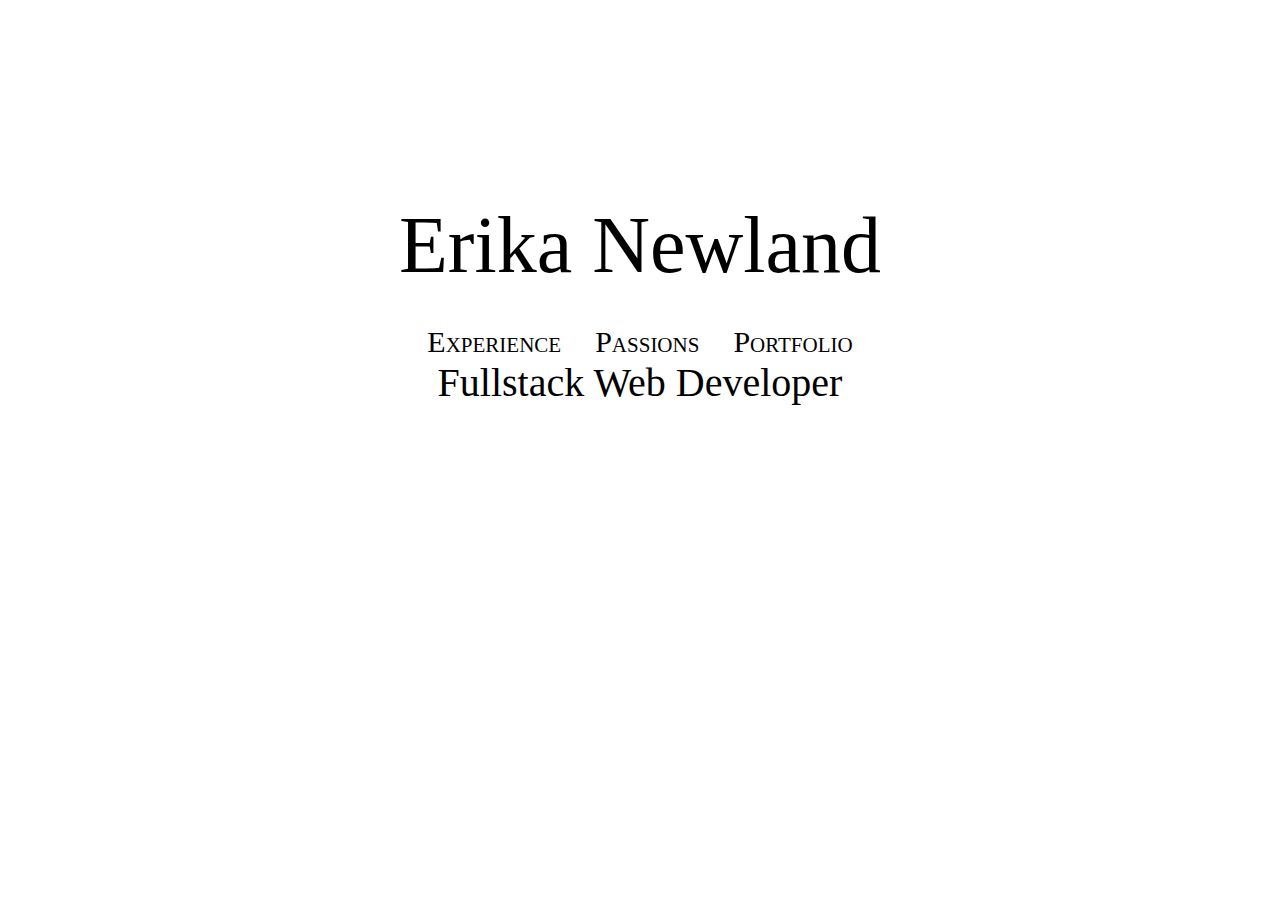
==== index.html @ 74ae30b7 "created homepage" ====
<!DOCTYPE html>
<html>
<head>
  <link rel="stylesheet" type="text/css" href="index.css">
  <script src="https://ajax.googleapis.com/ajax/libs/jquery/1.11.0/jquery.min.js"></script>
  <title>Erika Newland</title>
</head>
<body>
  <div id="container">
    <div id="header">
      <div>Erika</div> <div> Newland</div>
    </div>
  <!--  <div id="proftitle">
      Fullstack Web Developer
    </div>-->
    <div id="navbar">
      <div class="nav" id="experience"><a href=experience.html>
        Experience
      </a>
      </div>
      <div class="nav" id="passions"><a href=passions.html>
        Passions
      </a>
      </div>
      <div class="nav" id="portfolio"><a href=portfolio.html>
        Portfolio
      </a>
      </div>
      <div id="proftitle">
        Fullstack Web Developer
      </div>
    </div>


  </div>


<!--<script src=></script> -->
</body>
</html>
---- index.css ----
div {
  display: block;
}

#header {
  margin-top: 200px;
  display: block;
  text-align: center;
  font-size: 80px;
  font-family: cursive;
  height: 100px;
}

#header div {
  display: inline-block;
}

#proftitle {
  display: block;
  text-align: center;
  font-size: 40px;
  margin-top: 0px;
}

#navbar {
  text-align: center;
  margin-top: 25px;
}

.nav {
  display: inline-block;
  text-align: center;
  font-size: 30px;
  font-variant: small-caps;
  font-weight: 200;
}

#experience {
  margin-right: 30px;
}

#passions {
  margin-right: 30px;
}

a {
  color: black;
  text-decoration: none;
  cursor: pointer
}

a:hover {
  font-weight: bold;
}
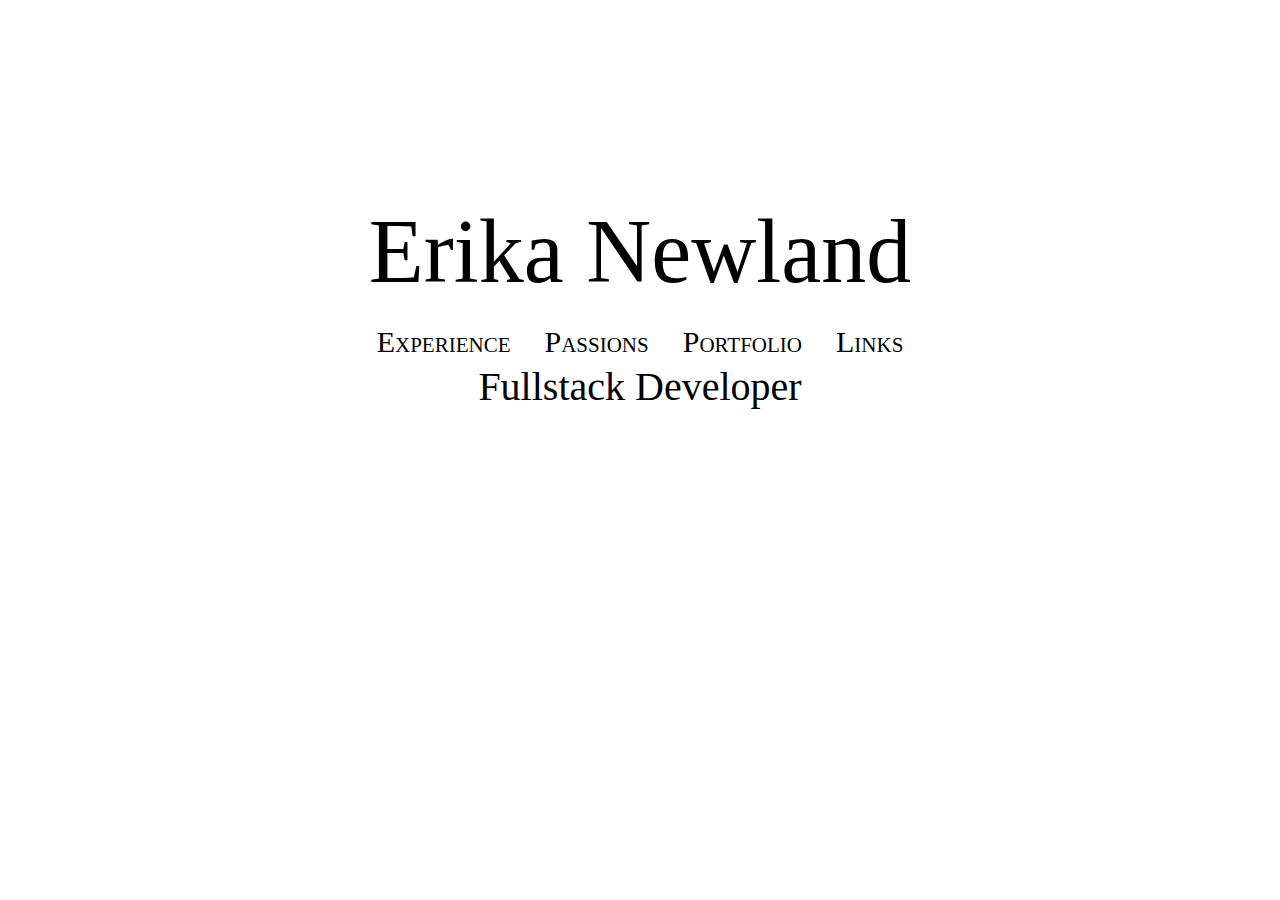
==== commit e86dc088: "made improvements ot index, created experience" ====
--- a/index.html
+++ b/index.html
@@ -8,7 +8,7 @@
 <body>
   <div id="container">
     <div id="header">
-      <div>Erika</div> <div> Newland</div>
+      Erika Newland
     </div>
   <!--  <div id="proftitle">
       Fullstack Web Developer
@@ -26,8 +26,12 @@
         Portfolio
       </a>
       </div>
+      <div class="nav" id="links"><a href=links.html>
+        Links
+      </a>
+      </div>
       <div id="proftitle">
-        Fullstack Web Developer
+        Fullstack Developer
       </div>
     </div>
 
--- a/index.css
+++ b/index.css
@@ -6,20 +6,17 @@
   margin-top: 200px;
   display: block;
   text-align: center;
-  font-size: 80px;
+  font-size: 90px;
   font-family: cursive;
   height: 100px;
 }
 
-#header div {
-  display: inline-block;
-}
 
 #proftitle {
   display: block;
   text-align: center;
   font-size: 40px;
-  margin-top: 0px;
+  margin-top: 4px;
 }
 
 #navbar {
@@ -43,6 +40,10 @@
   margin-right: 30px;
 }
 
+#portfolio{
+  margin-right: 30px;
+}
+
 a {
   color: black;
   text-decoration: none;
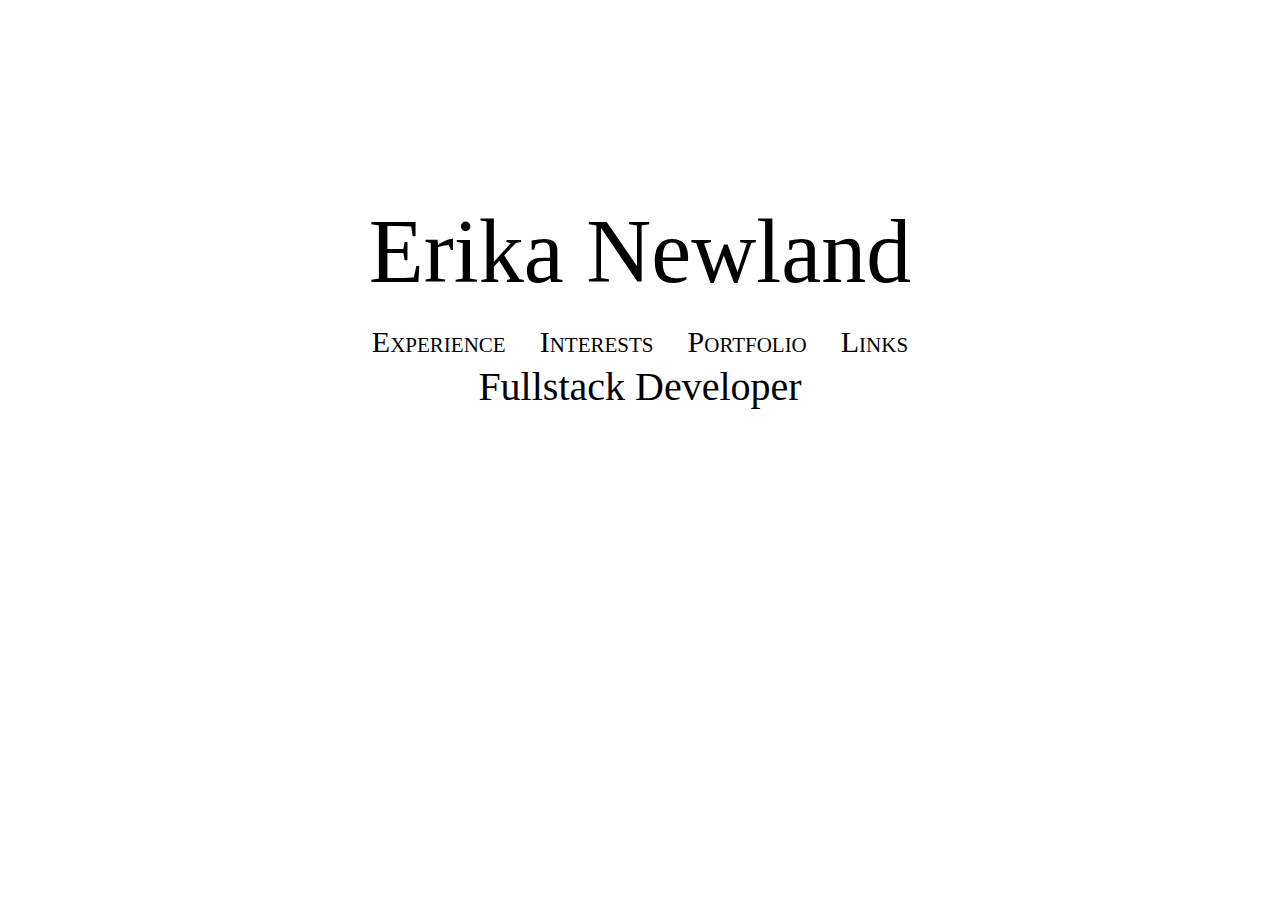
==== commit 0fdc2c2b: "added to experience.html, made a few edits to index.html" ====
--- a/index.html
+++ b/index.html
@@ -19,7 +19,7 @@
       </a>
       </div>
       <div class="nav" id="passions"><a href=passions.html>
-        Passions
+        Interests
       </a>
       </div>
       <div class="nav" id="portfolio"><a href=portfolio.html>
--- a/index.css
+++ b/index.css
@@ -51,5 +51,7 @@
 }
 
 a:hover {
-  font-weight: bold;
+text-decoration: underline;
+text-decoration-color: blue;
+text-decoration-style: solid;
 }
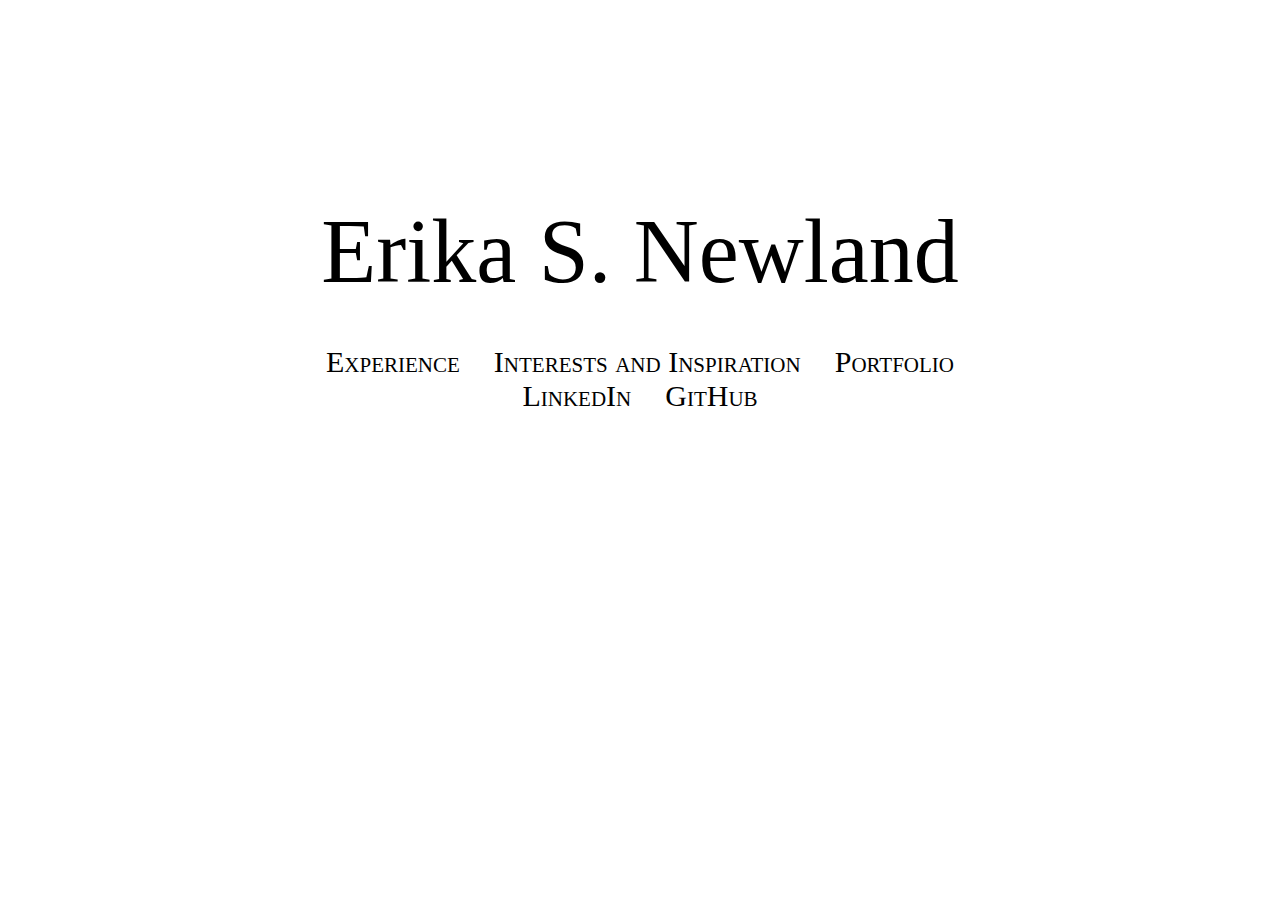
==== commit 32738e7d: "intersts, pixel, portfolio files added; other files updated" ====
--- a/index.html
+++ b/index.html
@@ -3,12 +3,12 @@
 <head>
   <link rel="stylesheet" type="text/css" href="index.css">
   <script src="https://ajax.googleapis.com/ajax/libs/jquery/1.11.0/jquery.min.js"></script>
-  <title>Erika Newland</title>
+  <title>Erika S. Newland</title>
 </head>
 <body>
   <div id="container">
     <div id="header">
-      Erika Newland
+      Erika S. Newland
     </div>
   <!--  <div id="proftitle">
       Fullstack Web Developer
@@ -18,21 +18,27 @@
         Experience
       </a>
       </div>
-      <div class="nav" id="passions"><a href=passions.html>
-        Interests
+      <div class="nav" id="passions"><a href=interests.html>
+        Interests and Inspiration
       </a>
       </div>
       <div class="nav" id="portfolio"><a href=portfolio.html>
         Portfolio
       </a>
       </div>
-      <div class="nav" id="links"><a href=links.html>
-        Links
+    </div>
+    <div id="lowernavbar">
+      <div class="nav" id="linkedin"><a href=https://www.linkedin.com/in/erika-newland-41975b25/>
+        LinkedIn
       </a>
       </div>
-      <div id="proftitle">
+      <div class="nav" id="github"><a href=https://github.com/ErikaNewland>
+        GitHub
+      </a>
+      </div>
+    <!--  <div id="proftitle">
         Fullstack Developer
-      </div>
+      </div> -->
     </div>
 
 
--- a/index.css
+++ b/index.css
@@ -16,12 +16,16 @@
   display: block;
   text-align: center;
   font-size: 40px;
-  margin-top: 4px;
+  margin-top: 20px;
 }
 
-#navbar {
+#navbar{
   text-align: center;
-  margin-top: 25px;
+  margin-top: 45px;
+}
+
+#lowernavbar{
+  text-align: center;
 }
 
 .nav {
@@ -40,7 +44,8 @@
   margin-right: 30px;
 }
 
-#portfolio{
+
+#linkedin {
   margin-right: 30px;
 }
 
